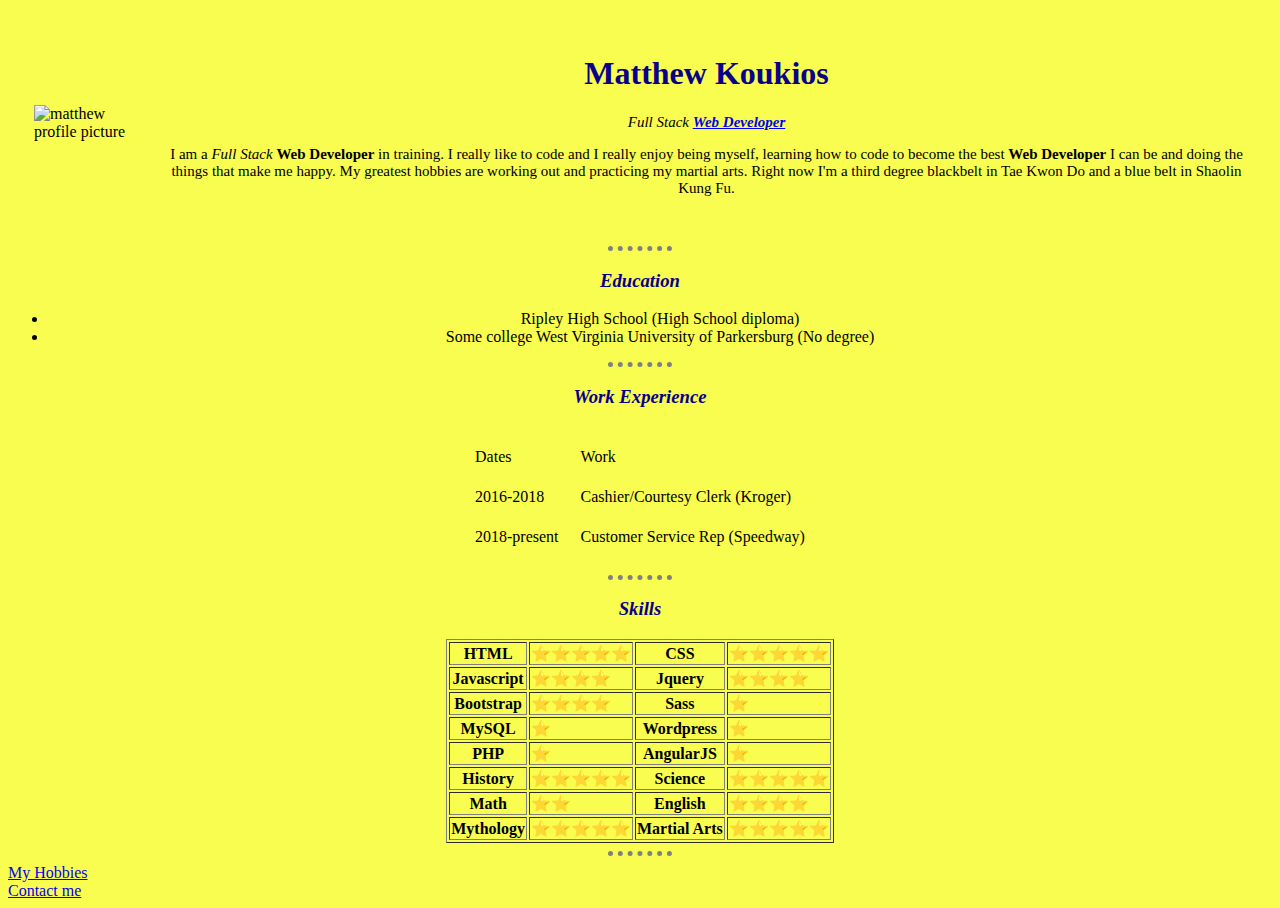
==== index.html @ a8195320 "Update index.html" ====
<!DOCTYPE html>
<html lang="en" dir="ltr">

<head>
  <meta charset="utf-8">
  <title>Matthew's Personal Site</title>
  <link rel="stylesheet" href="https://mattk24.github.io/lightning-4/styles.css" />
</head>

<body>
  <table cellspacing="25">
    <tr>
      <td><img src="https://user-images.githubusercontent.com/48831464/54948409-f3cfd380-4f12-11e9-962a-2cb8d122dda8.jpg" alt="matthew profile picture"
      width="250"
      height="230"></td>
      <td><h1>Matthew Koukios</h1>
      <p>
        <em>Full Stack <strong><a href="https://www.udemy.com/">Web Developer</a></strong></em>
      </p>
      <p>
        I am a <em>Full Stack</em> <strong>Web Developer</strong> in training.
        I really like to code and I really enjoy being myself,
        learning how to code to become the best <strong>Web Developer</strong> I can be
        and doing the things that make me happy.
        My greatest hobbies are working out and practicing my
        martial arts. Right now I'm a third degree blackbelt
        in Tae Kwon Do and a blue belt in Shaolin Kung Fu.
      </p>
      </td>
    </tr>
  </table>
<hr>
  <h3>Education</h3>
  <ul>
<li>
  Ripley High School (High School diploma)
</li>
<li>
  Some college West Virginia University of Parkersburg (No degree)
</li>
</ul>
<hr>
<h3>Work Experience</h3>
<table cellspacing="20">
  <thead>
    <tr>
      <td>Dates</td>
      <td>Work</td>
    </tr>
  </thead>
  <tbody>
<tr>
  <td>2016-2018</td>
  <td>Cashier/Courtesy Clerk (Kroger)</td>
</tr>
  </tbody>
  <tbody>
    <tr>
      <td>2018-present</td>
      <td>Customer Service Rep (Speedway)</td>
    </tr>
  </tbody>
</table>
<hr>
<h3>Skills</h3>
<table border="1">
    <tr>
      <th>HTML</th>
      <td>⭐⭐⭐⭐⭐</td>
      <th>CSS</th>
      <td>⭐⭐⭐⭐⭐</td>
    </tr>
      <th>Javascript</th>
      <td>⭐⭐⭐⭐</td>
      <th>Jquery</th>
      <td>⭐⭐⭐⭐</td>
    </tr>
      <th>Bootstrap</th>
      <td>⭐⭐⭐⭐</td>
      <th>Sass</th>
      <td>⭐</td>
    </tr>
      <th>MySQL</th>
      <td>⭐</td>
      <th>Wordpress</th>
      <td>⭐</td>
    </tr>
      <th>PHP</th>
      <td>⭐</td>
      <th>AngularJS</th>
      <td>⭐</td>
    </tr>
      <th>History</th>
      <td>⭐⭐⭐⭐⭐</td>
      <th>Science</th>
      <td>⭐⭐⭐⭐⭐</td>
    </tr>
      <th>Math</th>
      <td>⭐⭐</td>
      <th>English</th>
      <td>⭐⭐⭐⭐</td>
    </tr>
      <th>Mythology</th>
      <td>⭐⭐⭐⭐⭐</td>
      <th>Martial Arts</th>
      <td>⭐⭐⭐⭐⭐</td>
    </tr>
    </tr>
  </table>
  <hr>
<a href="hobbies.html">My Hobbies</a>
<br>
<a href="contact.html">Contact me</a>
</body>

</html>
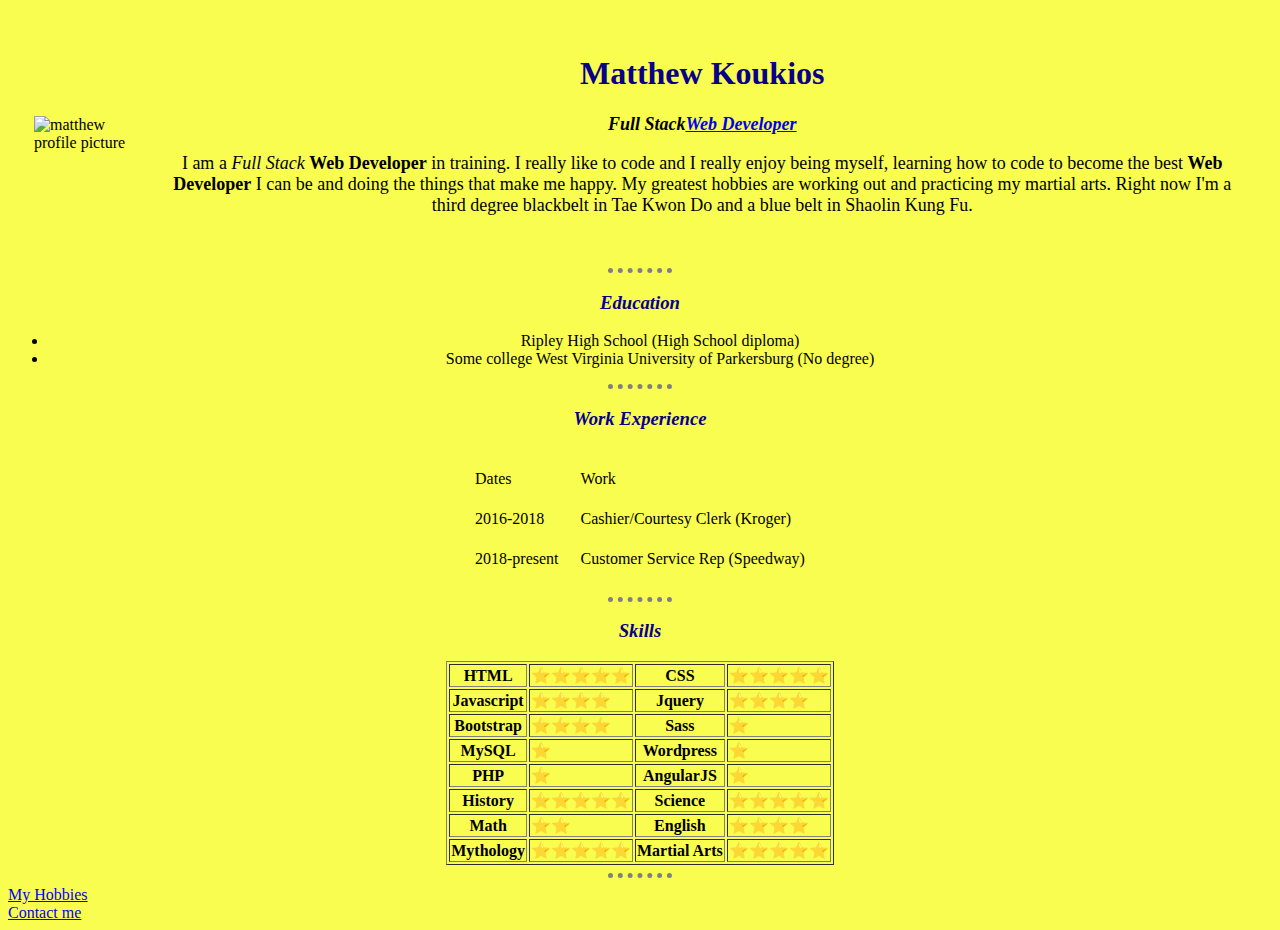
==== commit 4345bd1d: "Update index.html" ====
--- a/index.html
+++ b/index.html
@@ -15,7 +15,7 @@
       height="230"></td>
       <td><h1>Matthew Koukios</h1>
       <p>
-        <em>Full Stack <strong><a href="https://www.udemy.com/">Web Developer</a></strong></em>
+        <em><strong>Full Stack</strong><strong><a href="https://www.udemy.com/">Web Developer</a></strong></em>
       </p>
       <p>
         I am a <em>Full Stack</em> <strong>Web Developer</strong> in training.
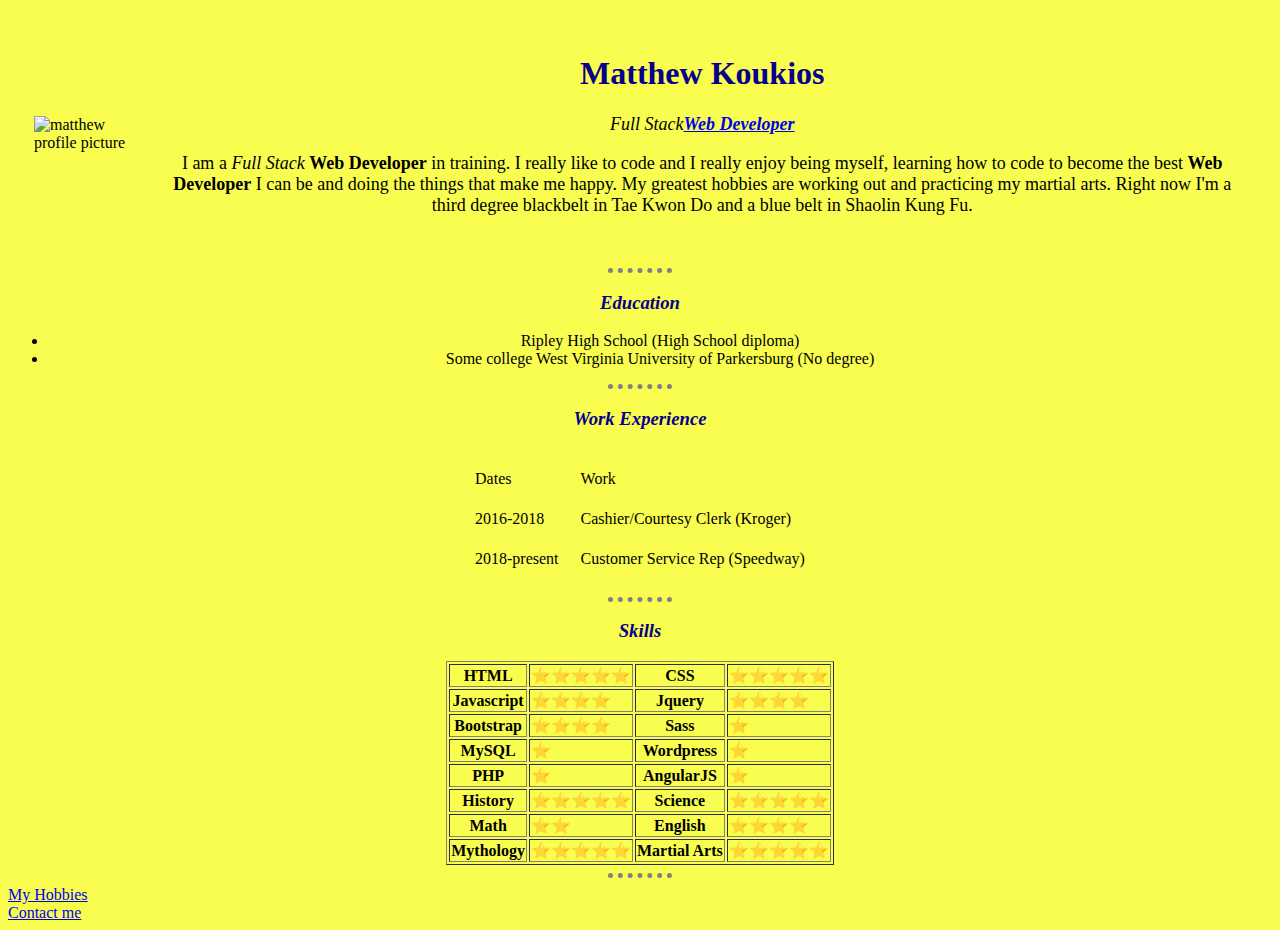
==== commit 09072f7d: "Update index.html" ====
--- a/index.html
+++ b/index.html
@@ -15,7 +15,7 @@
       height="230"></td>
       <td><h1>Matthew Koukios</h1>
       <p>
-        <em><strong>Full Stack</strong><strong><a href="https://www.udemy.com/">Web Developer</a></strong></em>
+        <em>Full Stack<strong><a href="https://www.udemy.com/">Web Developer</a></strong></em>
       </p>
       <p>
         I am a <em>Full Stack</em> <strong>Web Developer</strong> in training.
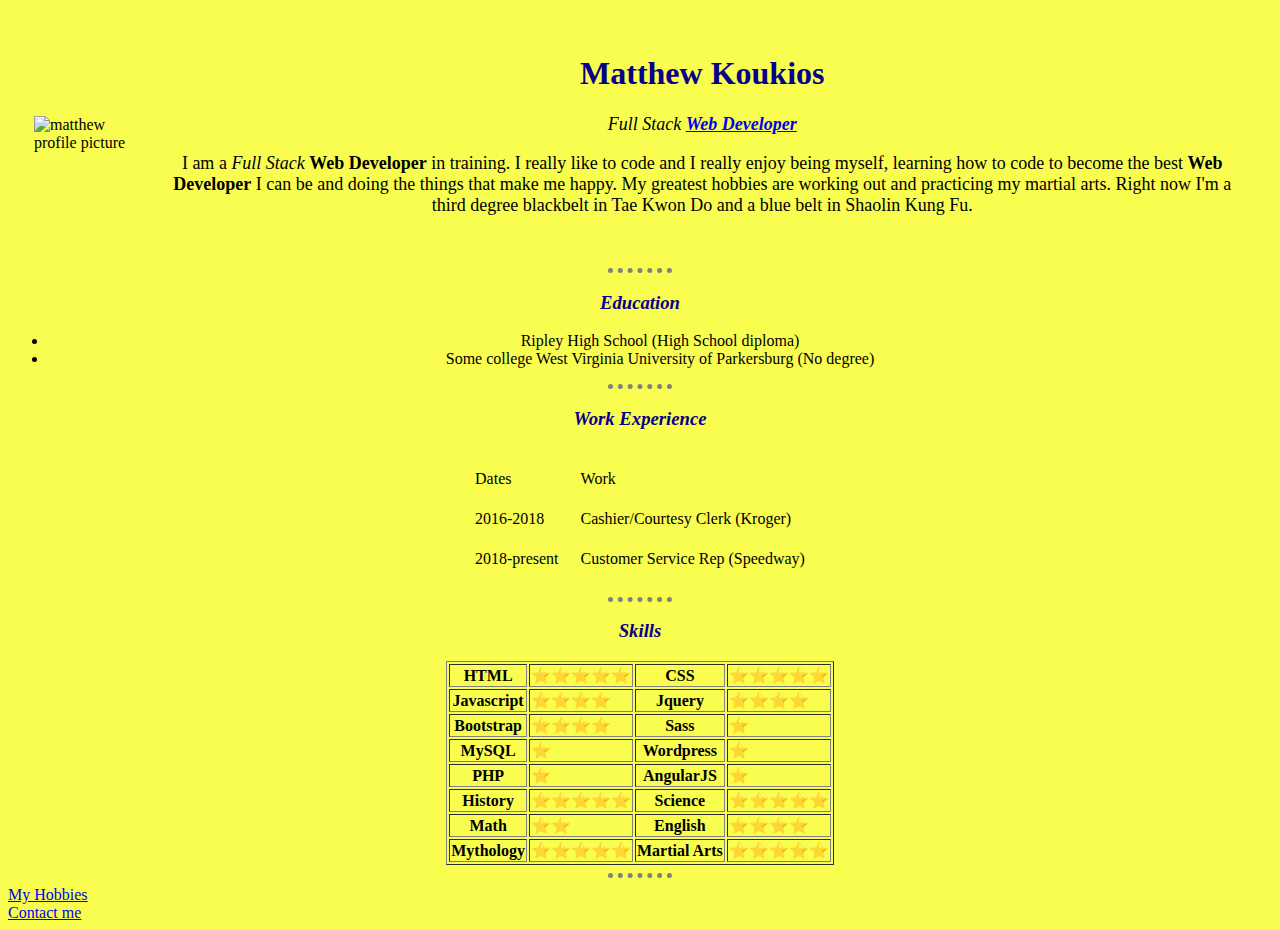
==== commit 1b9ab9b2: "Update index.html" ====
--- a/index.html
+++ b/index.html
@@ -15,7 +15,7 @@
       height="230"></td>
       <td><h1>Matthew Koukios</h1>
       <p>
-        <em>Full Stack<strong><a href="https://www.udemy.com/">Web Developer</a></strong></em>
+        <em>Full Stack <strong><a href="https://www.udemy.com/">Web Developer</a></strong></em>
       </p>
       <p>
         I am a <em>Full Stack</em> <strong>Web Developer</strong> in training.
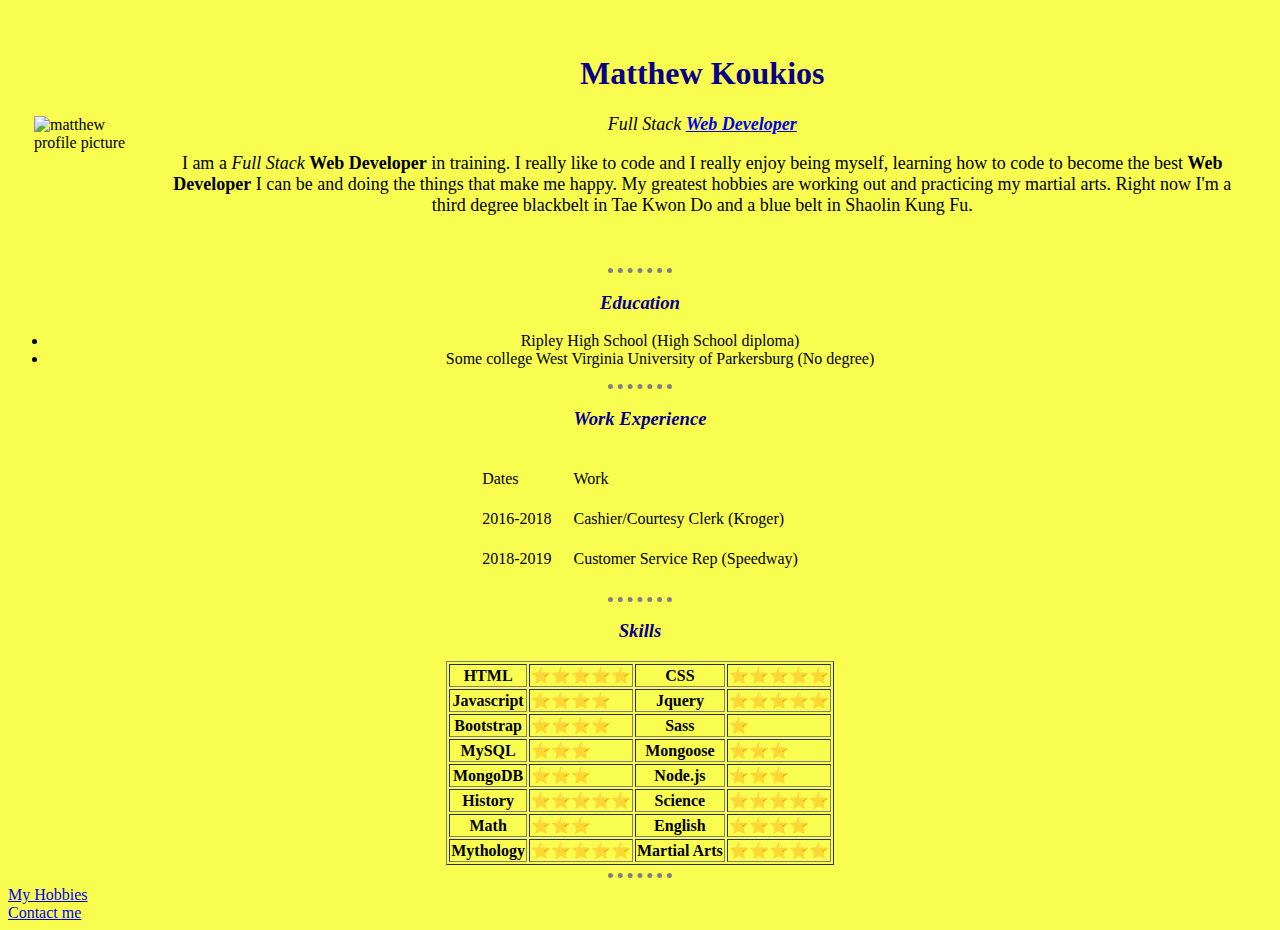
==== commit 13d9283c: "Update index.html" ====
--- a/index.html
+++ b/index.html
@@ -56,7 +56,7 @@
   </tbody>
   <tbody>
     <tr>
-      <td>2018-present</td>
+      <td>2018-2019</td>
       <td>Customer Service Rep (Speedway)</td>
     </tr>
   </tbody>
@@ -73,7 +73,7 @@
       <th>Javascript</th>
       <td>⭐⭐⭐⭐</td>
       <th>Jquery</th>
-      <td>⭐⭐⭐⭐</td>
+      <td>⭐⭐⭐⭐⭐</td>
     </tr>
       <th>Bootstrap</th>
       <td>⭐⭐⭐⭐</td>
@@ -81,14 +81,14 @@
       <td>⭐</td>
     </tr>
       <th>MySQL</th>
-      <td>⭐</td>
-      <th>Wordpress</th>
-      <td>⭐</td>
+      <td>⭐⭐⭐</td>
+      <th>Mongoose</th>
+      <td>⭐⭐⭐</td>
     </tr>
-      <th>PHP</th>
-      <td>⭐</td>
-      <th>AngularJS</th>
-      <td>⭐</td>
+      <th>MongoDB</th>
+      <td>⭐⭐⭐</td>
+      <th>Node.js</th>
+      <td>⭐⭐⭐</td>
     </tr>
       <th>History</th>
       <td>⭐⭐⭐⭐⭐</td>
@@ -96,7 +96,7 @@
       <td>⭐⭐⭐⭐⭐</td>
     </tr>
       <th>Math</th>
-      <td>⭐⭐</td>
+      <td>⭐⭐⭐</td>
       <th>English</th>
       <td>⭐⭐⭐⭐</td>
     </tr>
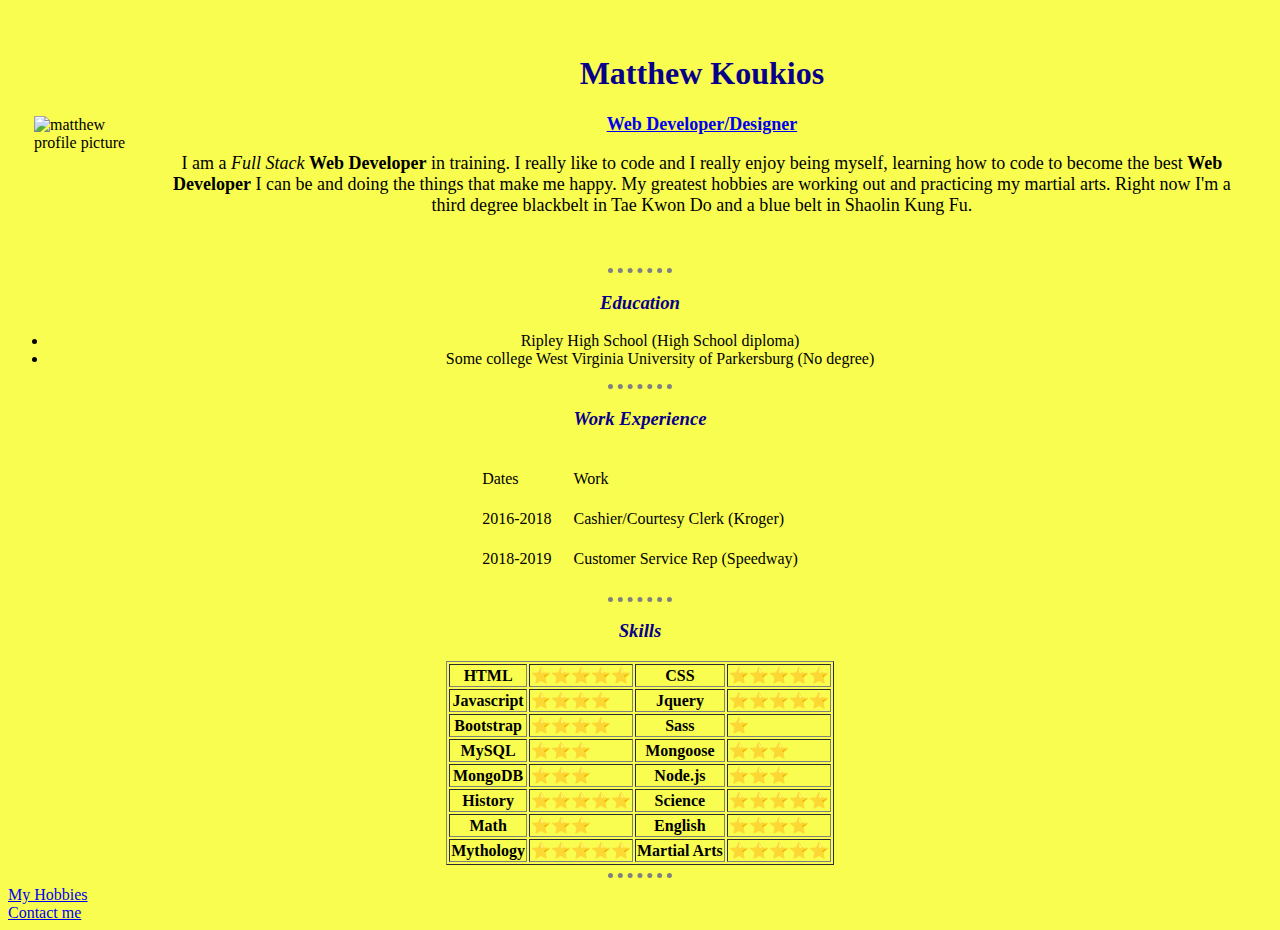
==== commit 827a84ec: "Update index.html" ====
--- a/index.html
+++ b/index.html
@@ -15,7 +15,7 @@
       height="230"></td>
       <td><h1>Matthew Koukios</h1>
       <p>
-        <em>Full Stack <strong><a href="https://www.udemy.com/">Web Developer</a></strong></em>
+        <strong><a href="https://www.udemy.com/">Web Developer/Designer</a></strong>
       </p>
       <p>
         I am a <em>Full Stack</em> <strong>Web Developer</strong> in training.
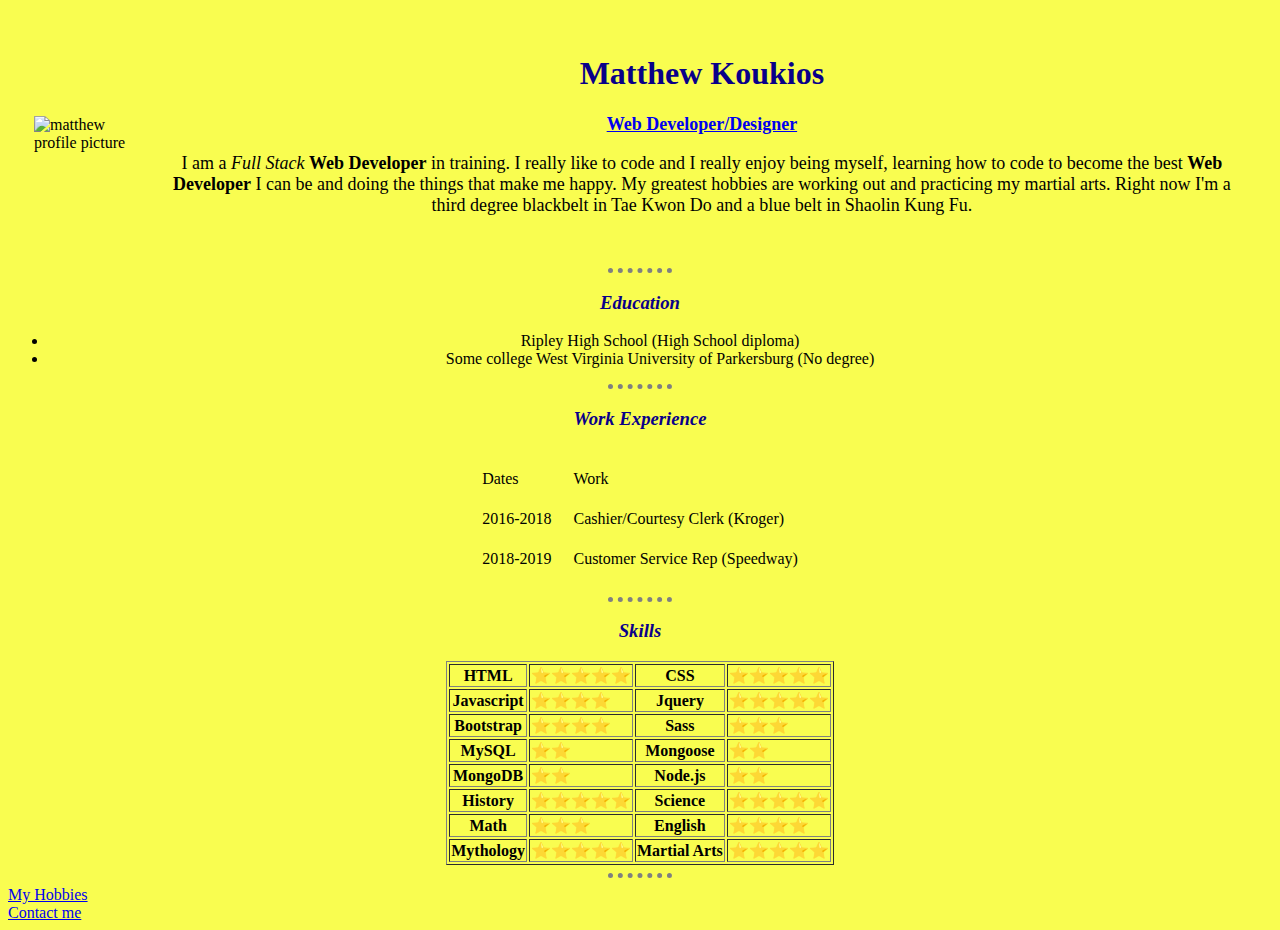
==== commit 653c0c03: "Update index.html" ====
--- a/index.html
+++ b/index.html
@@ -78,17 +78,17 @@
       <th>Bootstrap</th>
       <td>⭐⭐⭐⭐</td>
       <th>Sass</th>
-      <td>⭐</td>
+      <td>⭐⭐⭐</td>
     </tr>
       <th>MySQL</th>
-      <td>⭐⭐⭐</td>
+      <td>⭐⭐</td>
       <th>Mongoose</th>
-      <td>⭐⭐⭐</td>
+      <td>⭐⭐</td>
     </tr>
       <th>MongoDB</th>
-      <td>⭐⭐⭐</td>
+      <td>⭐⭐</td>
       <th>Node.js</th>
-      <td>⭐⭐⭐</td>
+      <td>⭐⭐</td>
     </tr>
       <th>History</th>
       <td>⭐⭐⭐⭐⭐</td>
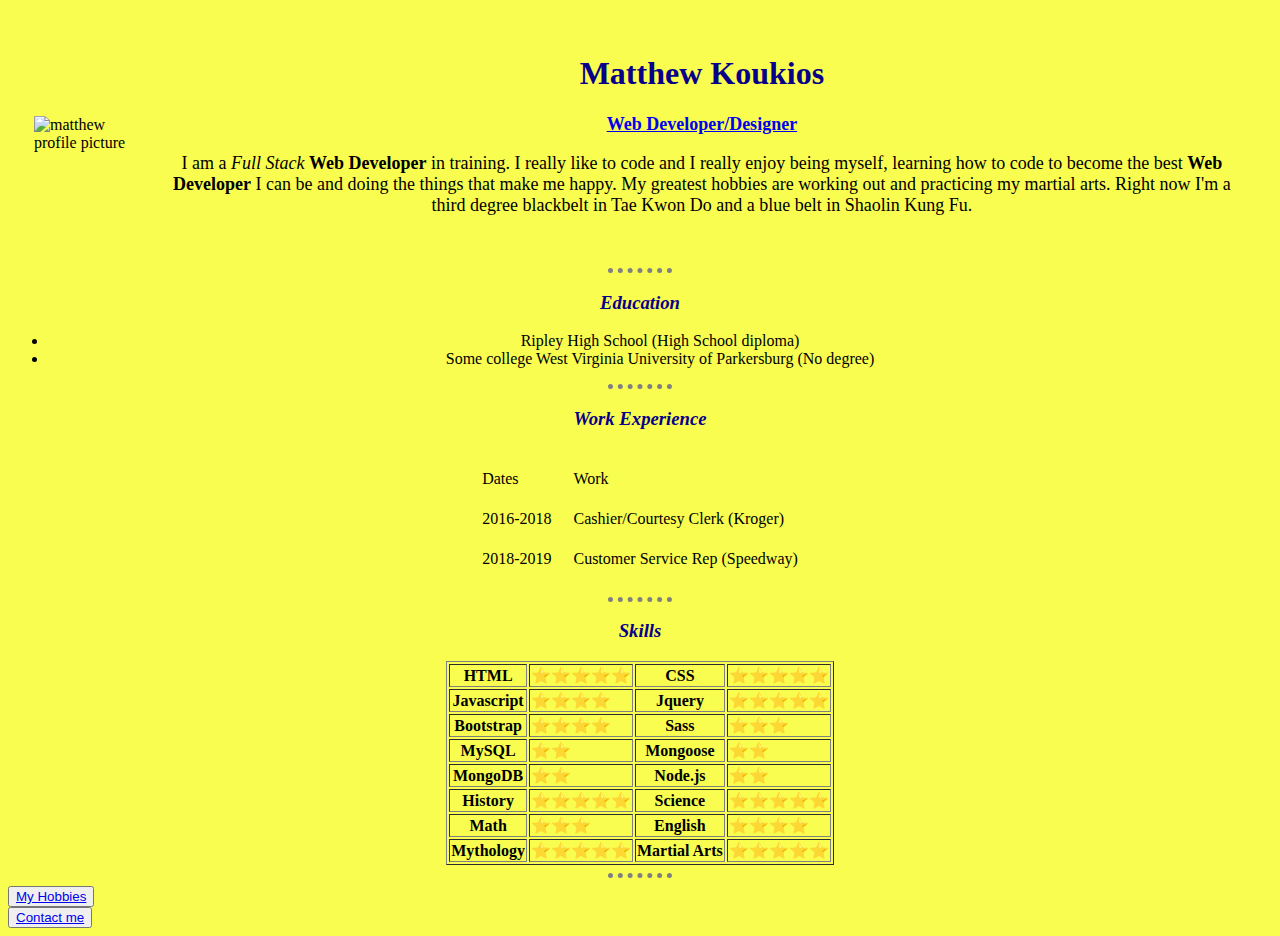
==== commit 0131938f: "Update index.html" ====
--- a/index.html
+++ b/index.html
@@ -108,9 +108,9 @@
     </tr>
   </table>
   <hr>
-<a href="hobbies.html">My Hobbies</a>
+<button><a href="hobbies.html">My Hobbies</a></button>
 <br>
-<a href="contact.html">Contact me</a>
+<button><a href="contact.html">Contact me</a></button>
 </body>
 
 </html>
